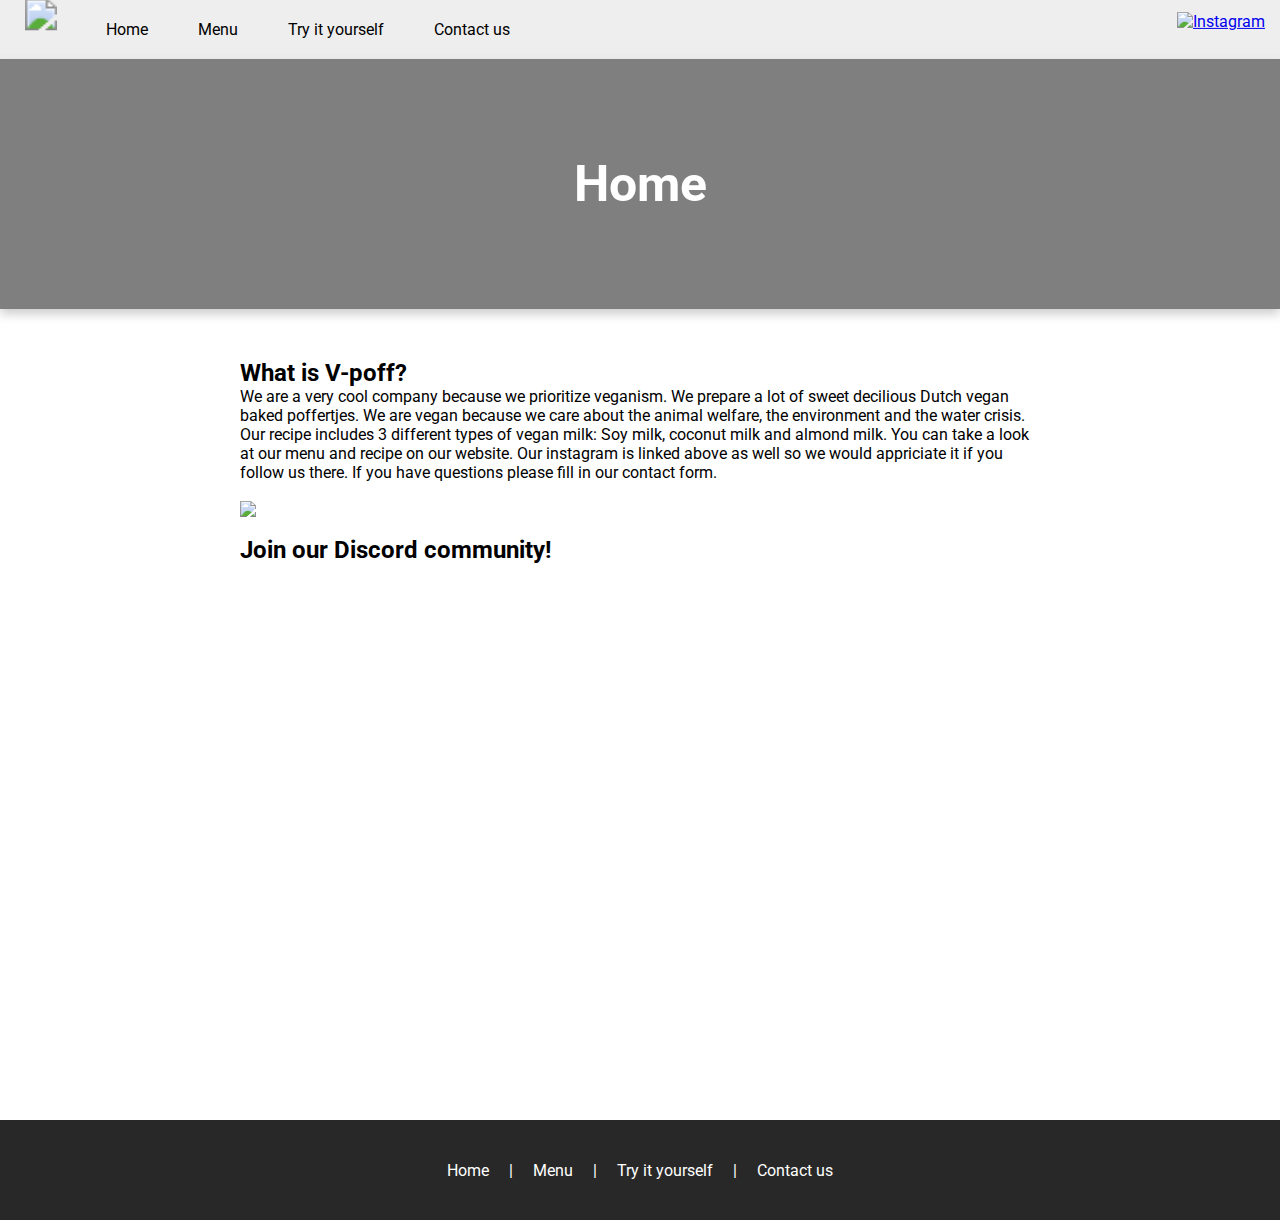
==== index.html @ b594084b "Update index.html" ====
<!DOCTYPE html>
<html lang="en">
<head>
    <meta charset="UTF-8">
    <meta name="viewport" content="width=device-width, initial-scale=1.0">
    <link rel="stylesheet" href="styles.css">
    <title>Home | V-poff</title>
</head>
<body>
    <nav>
      <a class="logo" href="/"><img src="https://media.discordapp.net/attachments/915544646074138644/916065197783916574/unknown.png" height="30"></a>
      <ul class="links">
        <li><a href="/">Home</a></li>
        <li><a href="/menu.html">Menu</a></li>
        <li><a href="/recipe.html">Try it yourself</a></li>
        <li><a href="/contact.html">Contact us</a></li>
      </ul>
      <a href="https://www.instagram.com/vpoff.nl/"><img src="https://cdn-icons-png.flaticon.com/512/87/87390.png" width="30" height="30" alt="Instagram" class="instagram"></img></a>
    </nav>

    <div class="image-home"><h1>Home</h1></div>



    <div class="main-home">
      <h2 class="intro-title">What is V-poff?</h2>
      <p class="intro">We are a very cool company because we prioritize veganism. We prepare a lot of sweet decilious Dutch vegan baked poffertjes. We are vegan because we care about the animal welfare, the environment and the water crisis. Our recipe includes 3 different types of vegan milk: Soy milk, coconut milk and almond milk. You can take a look at our menu and recipe on our website. Our instagram is linked above as well so we would appriciate it if you follow us there. If you have questions please fill in our contact form.</p>
      <br>
      <img class="vegan-image" src="https://befitbeawesome.be/wp-content/uploads/2020/03/AdobeStock_289529994-816x520-1.jpeg">

      <br>

      <h2 class="discord-title">Join our Discord community!<h2>
      <iframe class="discord-embed" src="https://discord.com/widget?id=916243741948395540&theme=dark" width="800" height="500" allowtransparency="true" frameborder="0" sandbox="allow-popups allow-popups-to-escape-sandbox allow-same-origin allow-scripts"></iframe>
    </div>



    <footer>
      <ul>
        <li><a href="/">Home</a></li>
        <li>|</li>
        <li><a href="/menu.html">Menu</a></li>
        <li>|</li>
        <li><a href="/recipe.html">Try it yourself</a></li>
        <li>|</li>
        <li><a href="/contact.html">Contact us</a></li>
      </ul>
    </footer>
</body>
</html>
---- styles.css ----
@import url('https://fonts.googleapis.com/css2?family=Roboto&display=swap');

* {
  padding: 0;
  margin: 0;
  font-family: 'Roboto', sans-serif;
  box-sizing: border-box;
}

nav {
  padding: 10px 15px;
  display: flex;
  justify-content: space-between;
  background-color: #eee;
}

.logo {
  transform: translate(18px, 8px) scale(200%);
  margin-right: 50px;
  color: black;
  text-decoration: none;
  font-weight: bold;
}

nav > ul {
  display: flex;
  margin-right: auto;
  list-style: none;
  justify-content: center;
}

nav > ul > li {
  padding: 10px 0;
}

nav > ul > li > a {
  color: black;
  padding: 10px 25px;
  text-decoration: none;
}

nav > ul > li > a:hover {
  text-decoration: underline;
}

.instagram {
  transform: translateY(10%);
  flex-grow: 3;
}

div[class^="image"] {
  background-attachment: fixed;
  background-repeat: no-repeat;
  background-size: cover;
  background-position: bottom;
  box-shadow: 0 5px 10px #ccc;
  width: 100vw;
  height: 250px;
  z-index: 10;
}

.image-home {
  background-image: url("https://upload.wikimedia.org/wikipedia/commons/thumb/6/6f/Poffertjes-Melkhuis_%28cropped%29.jpg/1024px-Poffertjes-Melkhuis_%28cropped%29.jpg");
}

.image-menu {
  background-image: url("https://www.koolhydraatarmrecept.nl/wp-content/uploads/2016/02/koolhydraatarme-poffertjes-hartig-of-zoet-3-ketogeen-koolhydraatarm-recept-scaled.jpg");
}

.image-recipe {
  background-image: url("https://www.leukerecepten.nl/wp-content/uploads/2020/04/zelfgemaakte-poffertjes_b.jpg");
}

.image-contact {
  background-image: url("https://cdn.shopify.com/s/files/1/0043/8471/8938/products/160693233308211250.jpg?v=1606932348");
}

div[class^="image"] > h1 {
  display: flex;
  align-items: center;
  justify-content: center;
  font-size: 50px;
  color: white;
  height: 100%;
  width: 100%;
  background-color: rgba(0, 0, 0, 0.5);
}



div[class^="main"] {
  min-height: calc(100vh - 59px - 250px - 100px);
  width: 800px;
  padding: 50px 0;
  margin: auto;
}

.main-home {
  display: flex;
  flex-direction: column;
}

.main-menu {
  display: flex;
  flex-direction: row;
  align-items: center;
}

.main-recipe {
  display: grid;
  grid-template-areas: "ingredients serve-with"
                       "ingredients-list serve-with-list"
                       "disclaimer disclaimer"
                       "instructions instructions"
                       "instructions-list instructions-list";
}

.ingredients {
  align-self: center;
  grid-area: ingredients;
}

.ingredients-list {
  grid-area: ingredients-list;
}

.serve-with {
  align-self: center;
  grid-area: serve-with;
}

.serve-with-list {
  grid-area: serve-with-list;
}

.disclaimer {
  font-weight: bold;
  margin: 30px 0;
  grid-area: disclaimer;
}

.instructions {
  align-self: center;
  grid-area: instructions;
}

.instructions-list {
  grid-area: instructions-list;
}

.instructions-list > li {
  margin: 10px;
}

footer {
  display: flex;
  flex-direction: column;
  align-items: center;
  justify-content: center;
  height: 100px;
  background-color: #282828;
}

footer > ul {
  display: flex;
  justify-content: center;
  list-style: none;
}

footer > ul > li {
  color: white;
  padding: 0 10px;
}

footer > ul > li > a {
  text-decoration: none;
  color: white;
}

.copyright {
  margin-top: 10px;
}

@media only screen and (max-width: 800px) {
  body > * {
    display: none;
  }
  
  body::before {
    content: "Not supported on mobile!";
    color: red;
    font-weight: bold;
  }
}
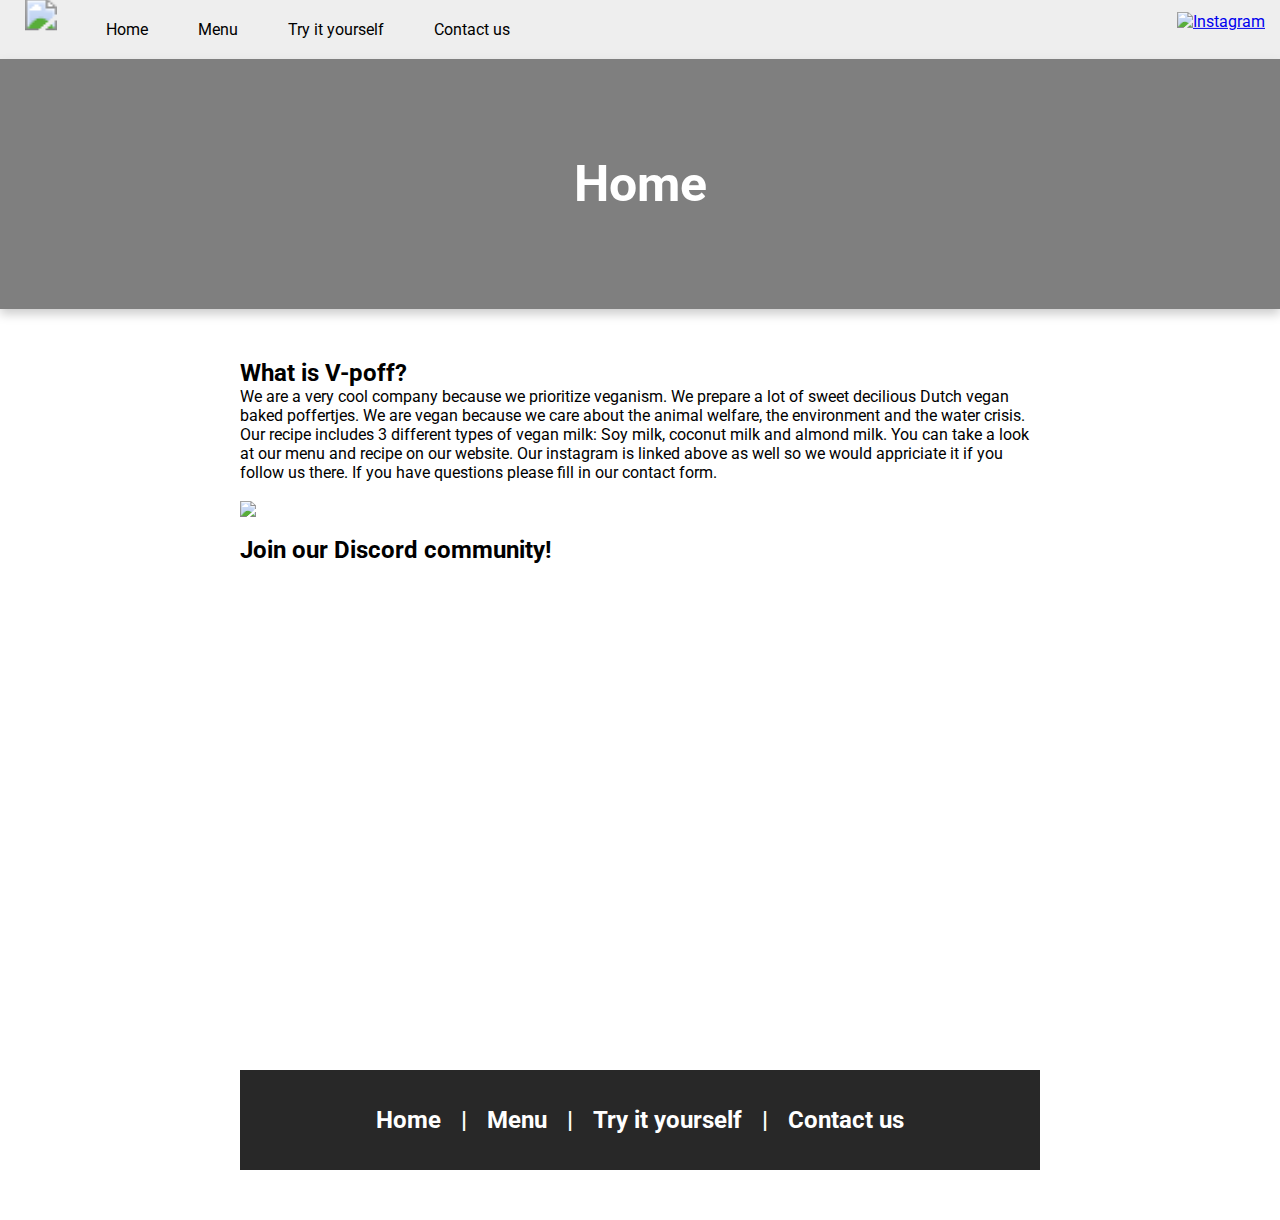
==== commit dbbfdb59: "Update index.html" ====
--- a/index.html
+++ b/index.html
@@ -31,10 +31,7 @@
       <br>
 
       <h2 class="discord-title">Join our Discord community!<h2>
-      <iframe class="discord-embed" src="https://discord.com/widget?id=916243741948395540&theme=dark" width="800" height="500" allowtransparency="true" frameborder="0" sandbox="allow-popups allow-popups-to-escape-sandbox allow-same-origin allow-scripts"></iframe>
-    </div>
-
-
+<iframe src="https://discord.com/widget?id=916243741948395540&theme=dark" width="600" height="500" allowtransparency="true" frameborder="0" sandbox="allow-popups allow-popups-to-escape-sandbox allow-same-origin allow-scripts"></iframe>
 
     <footer>
       <ul>
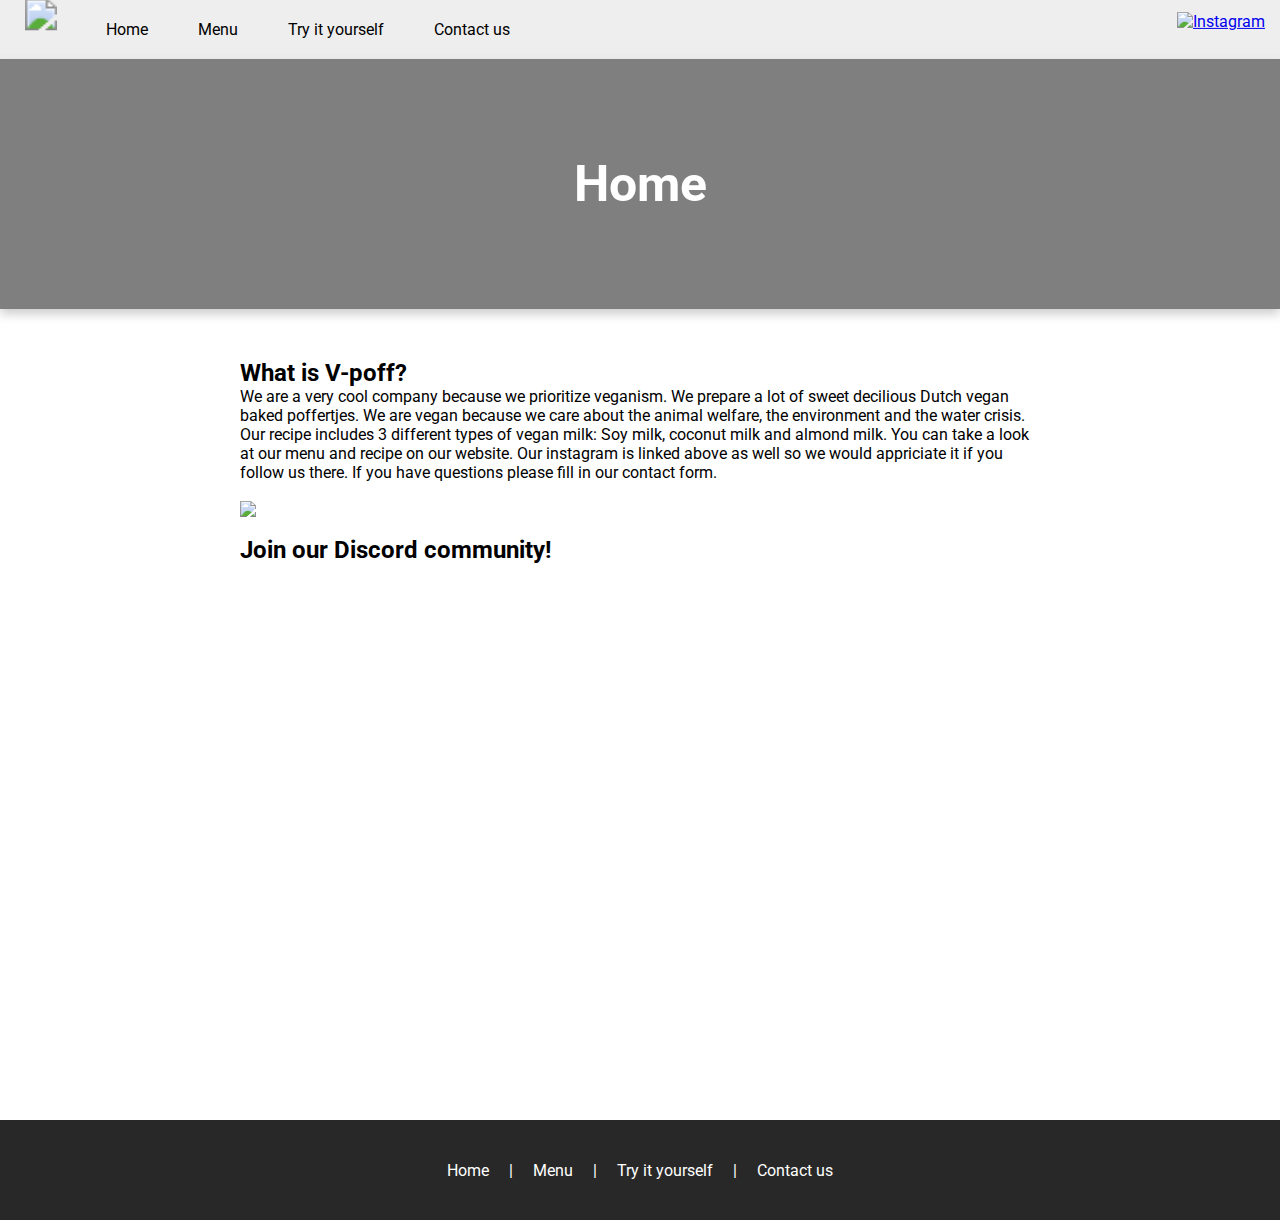
==== commit 6eeeb103: "Update index.html" ====
--- a/index.html
+++ b/index.html
@@ -31,7 +31,8 @@
       <br>
 
       <h2 class="discord-title">Join our Discord community!<h2>
-<iframe src="https://discord.com/widget?id=916243741948395540&theme=dark" width="600" height="500" allowtransparency="true" frameborder="0" sandbox="allow-popups allow-popups-to-escape-sandbox allow-same-origin allow-scripts"></iframe>
+      <iframe src="https://discord.com/widget?id=916243741948395540&theme=dark" width="600" height="500" allowtransparency="true" frameborder="0" sandbox="allow-popups allow-popups-to-escape-sandbox allow-same-origin allow-scripts"></iframe>
+    </div>
 
     <footer>
       <ul>
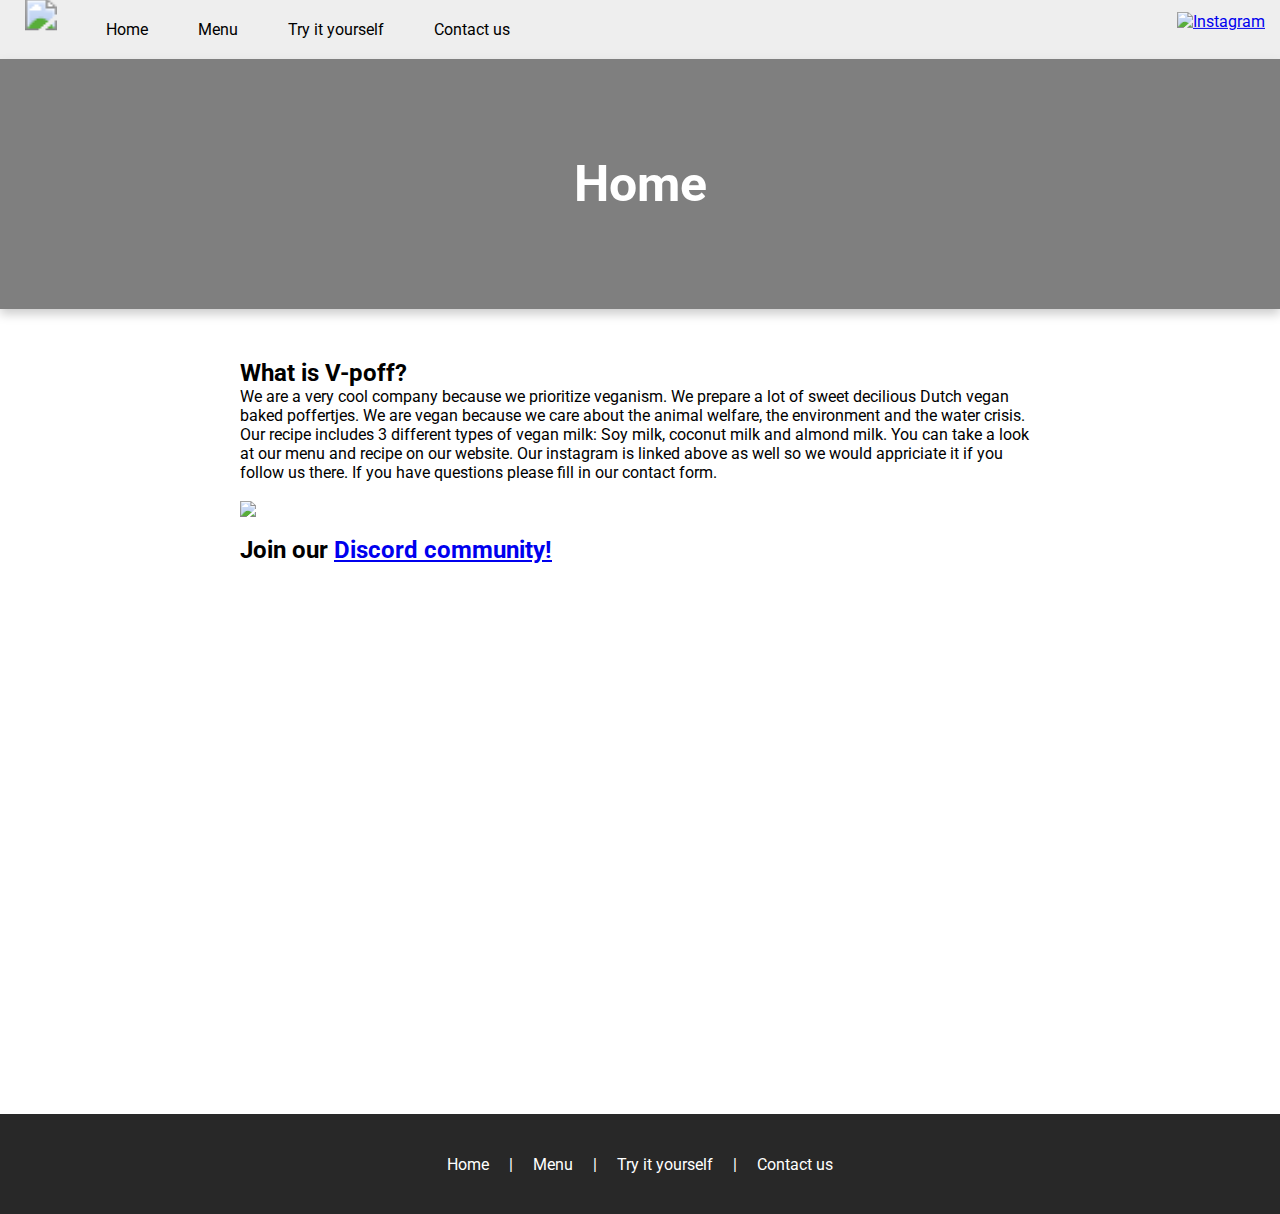
==== commit b236a62f: "Update index.html" ====
--- a/index.html
+++ b/index.html
@@ -30,8 +30,8 @@
 
       <br>
 
-      <h2 class="discord-title">Join our Discord community!<h2>
-      <iframe src="https://discord.com/widget?id=916243741948395540&theme=dark" width="600" height="500" allowtransparency="true" frameborder="0" sandbox="allow-popups allow-popups-to-escape-sandbox allow-same-origin allow-scripts"></iframe>
+      <h2 class="discord-title">Join our <a href="https://discord.gg/2u7Gbe2kCT">Discord community!</a></h2>
+      <iframe src="https://discord.com/widget?id=916243741948395540&theme=dark" width="800" height="500" allowtransparency="true" frameborder="0" sandbox="allow-popups allow-popups-to-escape-sandbox allow-same-origin allow-scripts"></iframe>
     </div>
 
     <footer>
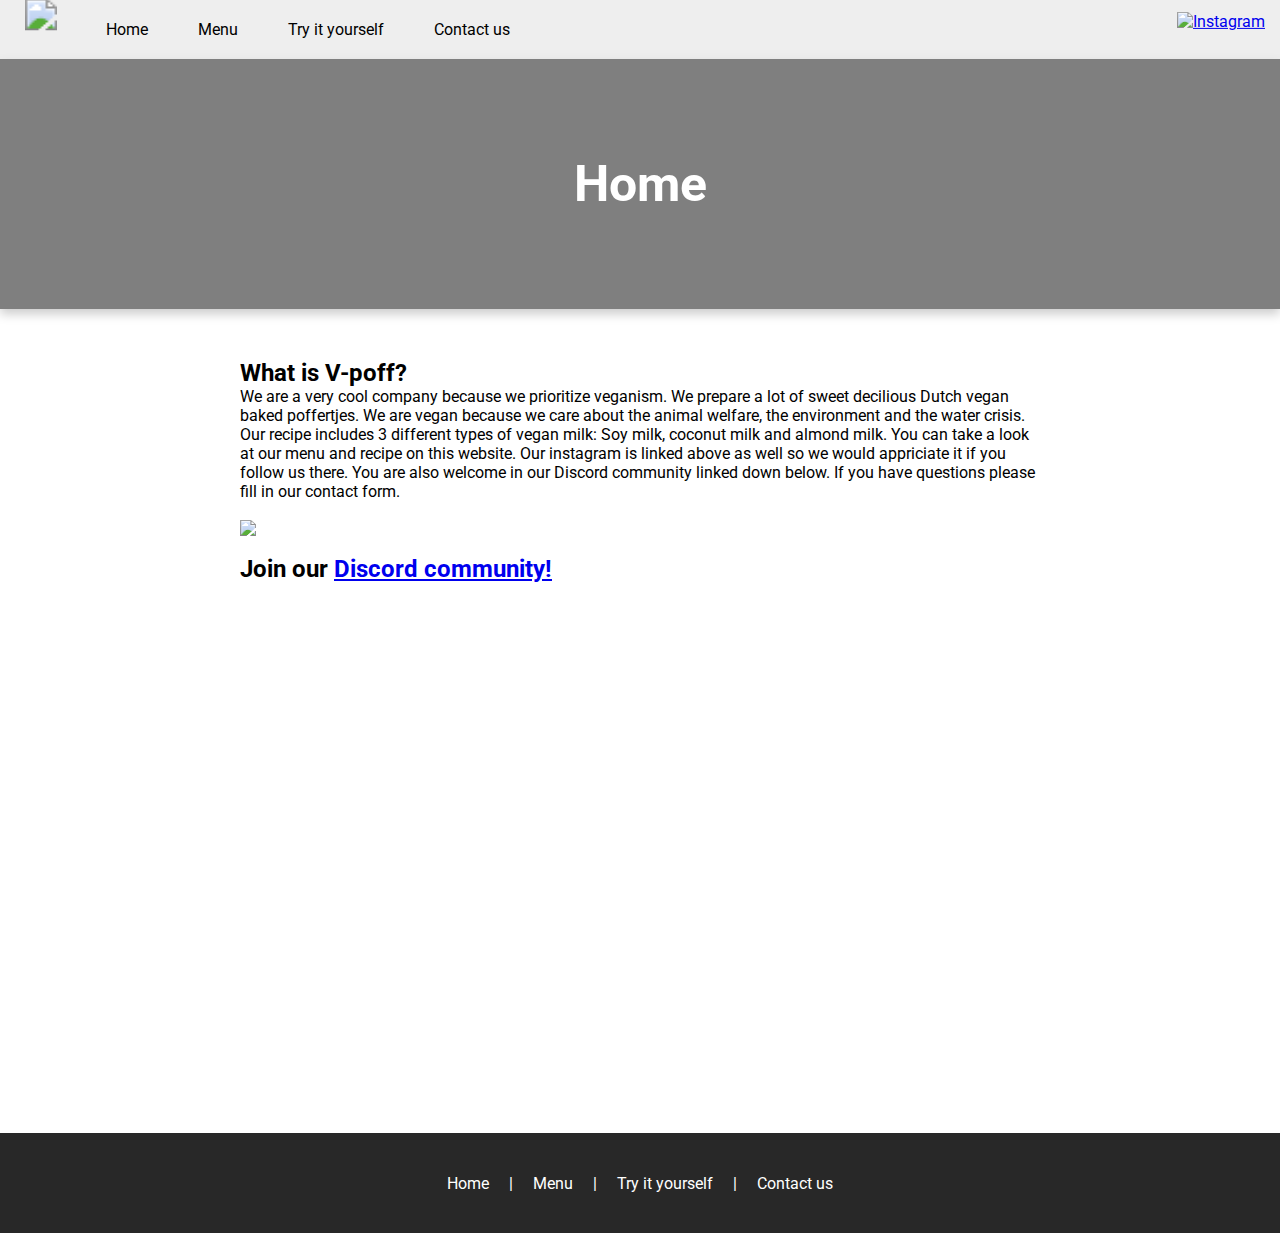
==== commit 479da6e1: "Update index.html" ====
--- a/index.html
+++ b/index.html
@@ -24,7 +24,7 @@
 
     <div class="main-home">
       <h2 class="intro-title">What is V-poff?</h2>
-      <p class="intro">We are a very cool company because we prioritize veganism. We prepare a lot of sweet decilious Dutch vegan baked poffertjes. We are vegan because we care about the animal welfare, the environment and the water crisis. Our recipe includes 3 different types of vegan milk: Soy milk, coconut milk and almond milk. You can take a look at our menu and recipe on our website. Our instagram is linked above as well so we would appriciate it if you follow us there. If you have questions please fill in our contact form.</p>
+      <p class="intro">We are a very cool company because we prioritize veganism. We prepare a lot of sweet decilious Dutch vegan baked poffertjes. We are vegan because we care about the animal welfare, the environment and the water crisis. Our recipe includes 3 different types of vegan milk: Soy milk, coconut milk and almond milk. You can take a look at our menu and recipe on this website. Our instagram is linked above as well so we would appriciate it if you follow us there. You are also welcome in our Discord community linked down below. If you have questions please fill in our contact form.</p>
       <br>
       <img class="vegan-image" src="https://befitbeawesome.be/wp-content/uploads/2020/03/AdobeStock_289529994-816x520-1.jpeg">
 
--- a/styles.css
+++ b/styles.css
@@ -102,7 +102,7 @@
 
 .main-menu {
   display: flex;
-  flex-direction: row;
+  flex-direction: column;
   align-items: center;
 }
 
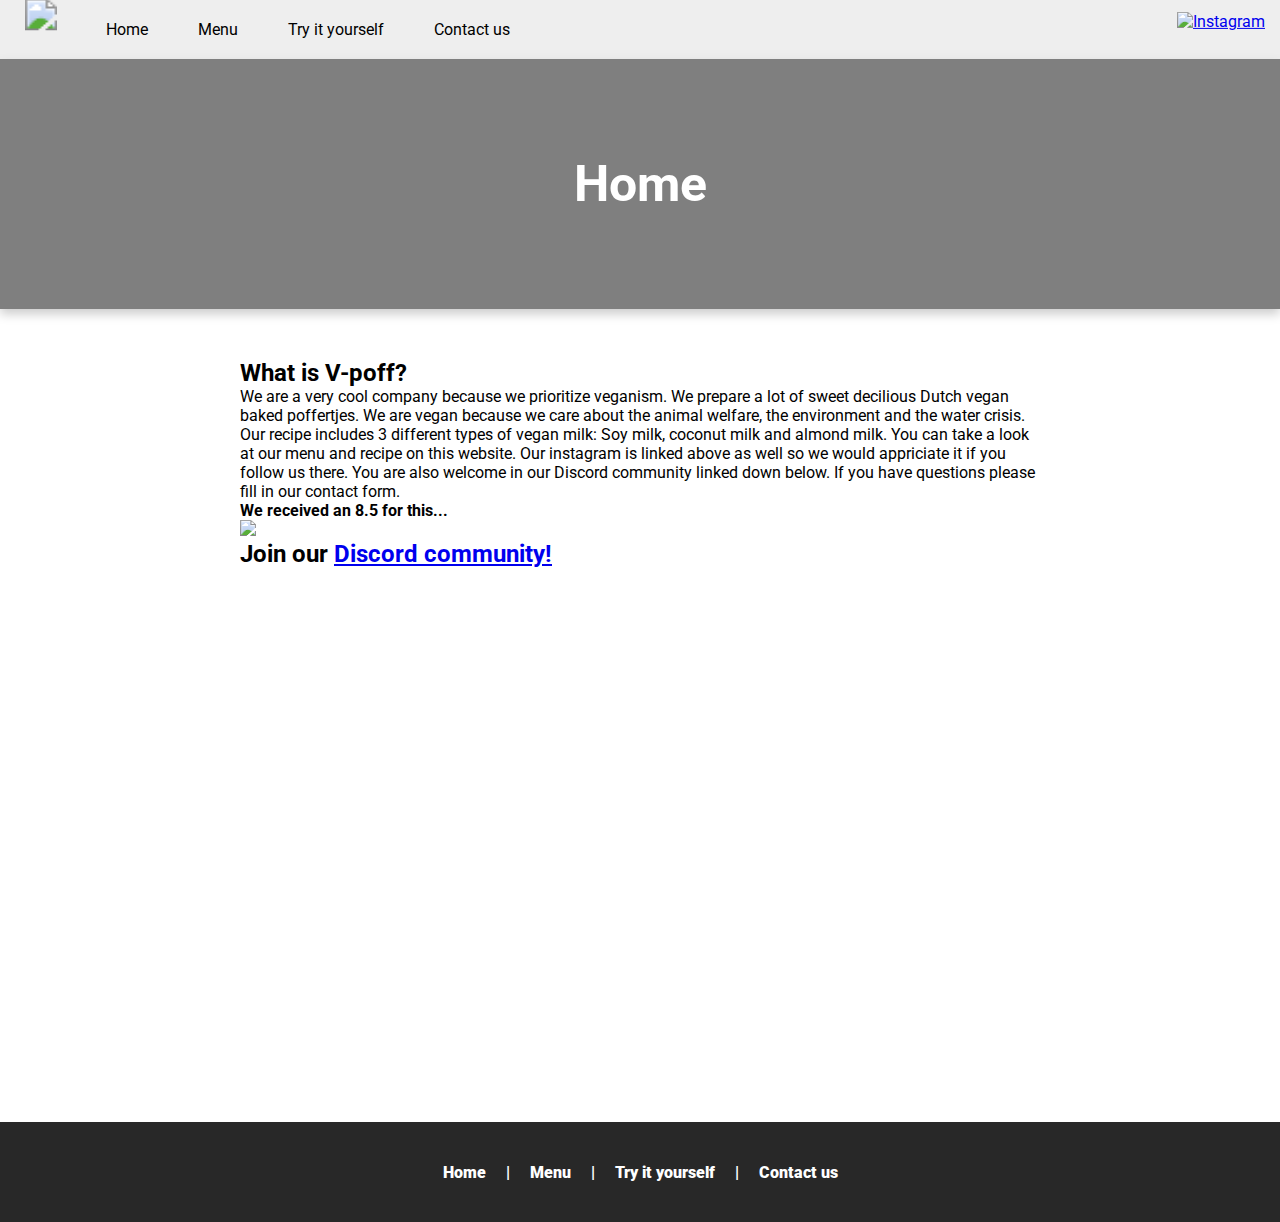
==== commit 283c8d01: "Update index.html" ====
--- a/index.html
+++ b/index.html
@@ -25,6 +25,7 @@
     <div class="main-home">
       <h2 class="intro-title">What is V-poff?</h2>
       <p class="intro">We are a very cool company because we prioritize veganism. We prepare a lot of sweet decilious Dutch vegan baked poffertjes. We are vegan because we care about the animal welfare, the environment and the water crisis. Our recipe includes 3 different types of vegan milk: Soy milk, coconut milk and almond milk. You can take a look at our menu and recipe on this website. Our instagram is linked above as well so we would appriciate it if you follow us there. You are also welcome in our Discord community linked down below. If you have questions please fill in our contact form.</p>
+      <strong>We received an 8.5 for this...<strong>
       <br>
       <img class="vegan-image" src="https://befitbeawesome.be/wp-content/uploads/2020/03/AdobeStock_289529994-816x520-1.jpeg">
 
